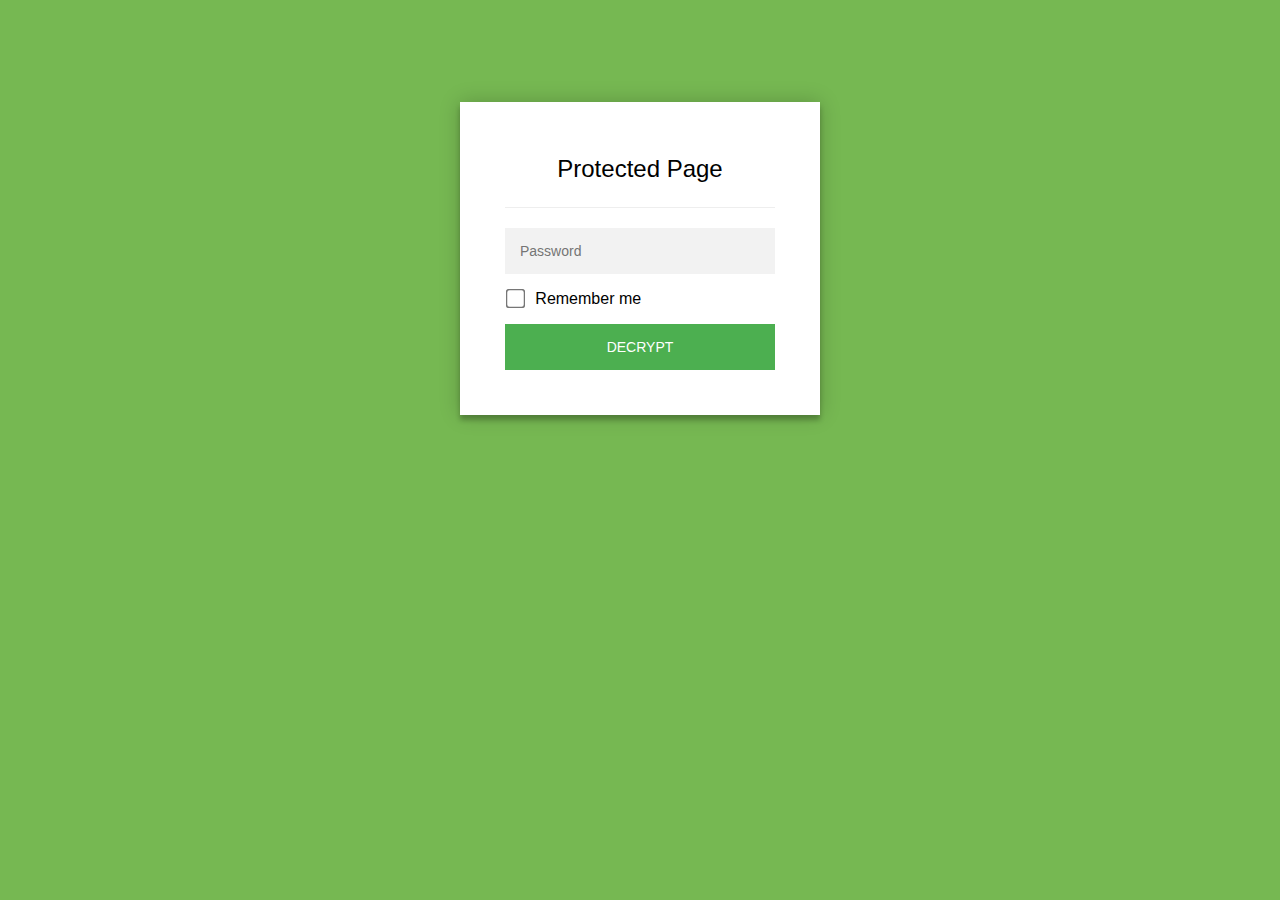
==== index.html @ cb02a93f "first commit" ====
<!DOCTYPE html>
<html class="staticrypt-html">
    <head>
        <meta charset="utf-8" />
        <title>Protected Page</title>
        <meta name="viewport" content="width=device-width, initial-scale=1" />

        <!-- do not cache this page -->
        <meta http-equiv="cache-control" content="max-age=0" />
        <meta http-equiv="cache-control" content="no-cache" />
        <meta http-equiv="expires" content="0" />
        <meta http-equiv="expires" content="Tue, 01 Jan 1980 1:00:00 GMT" />
        <meta http-equiv="pragma" content="no-cache" />

        <style>
            .staticrypt-hr {
                margin-top: 20px;
                margin-bottom: 20px;
                border: 0;
                border-top: 1px solid #eee;
            }

            .staticrypt-page {
                width: 360px;
                padding: 8% 0 0;
                margin: auto;
                box-sizing: border-box;
            }

            .staticrypt-form {
                position: relative;
                z-index: 1;
                background: #ffffff;
                max-width: 360px;
                margin: 0 auto 100px;
                padding: 45px;
                text-align: center;
                box-shadow: 0 0 20px 0 rgba(0, 0, 0, 0.2), 0 5px 5px 0 rgba(0, 0, 0, 0.24);
            }

            .staticrypt-form input[type="password"] {
                outline: 0;
                background: #f2f2f2;
                width: 100%;
                border: 0;
                margin: 0 0 15px;
                padding: 15px;
                box-sizing: border-box;
                font-size: 14px;
            }

            .staticrypt-form .staticrypt-decrypt-button {
                text-transform: uppercase;
                outline: 0;
                background: #4CAF50;
                width: 100%;
                border: 0;
                padding: 15px;
                color: #ffffff;
                font-size: 14px;
                cursor: pointer;
            }

            .staticrypt-form .staticrypt-decrypt-button:hover,
            .staticrypt-form .staticrypt-decrypt-button:active,
            .staticrypt-form .staticrypt-decrypt-button:focus {
                background: #4CAF50;
                filter: brightness(92%);
            }

            .staticrypt-html {
                height: 100%;
            }

            .staticrypt-body {
                height: 100%;
                margin: 0;
            }

            .staticrypt-content {
                height: 100%;
                margin-bottom: 1em;
                background: #76B852;
                font-family: "Arial", sans-serif;
                -webkit-font-smoothing: antialiased;
                -moz-osx-font-smoothing: grayscale;
            }

            .staticrypt-instructions {
                margin-top: -1em;
                margin-bottom: 1em;
            }

            .staticrypt-title {
                font-size: 1.5em;
            }

            label.staticrypt-remember {
                display: flex;
                align-items: center;
                margin-bottom: 1em;
            }

            .staticrypt-remember input[type="checkbox"] {
                transform: scale(1.5);
                margin-right: 1em;
            }

            .hidden {
                display: none !important;
            }

            .staticrypt-spinner-container {
                height: 100%;
                display: flex;
                align-items: center;
                justify-content: center;
            }

            .staticrypt-spinner {
                display: inline-block;
                width: 2rem;
                height: 2rem;
                vertical-align: text-bottom;
                border: 0.25em solid gray;
                border-right-color: transparent;
                border-radius: 50%;
                -webkit-animation: spinner-border 0.75s linear infinite;
                animation: spinner-border 0.75s linear infinite;
                animation-duration: 0.75s;
                animation-timing-function: linear;
                animation-delay: 0s;
                animation-iteration-count: infinite;
                animation-direction: normal;
                animation-fill-mode: none;
                animation-play-state: running;
                animation-name: spinner-border;
            }

            @keyframes spinner-border {
                100% {
                    transform: rotate(360deg);
                }
            }
        </style>
    </head>

    <body class="staticrypt-body">
        <div id="staticrypt_loading" class="staticrypt-spinner-container">
            <div class="staticrypt-spinner"></div>
        </div>

        <div id="staticrypt_content" class="staticrypt-content hidden">
            <div class="staticrypt-page">
                <div class="staticrypt-form">
                    <div class="staticrypt-instructions">
                        <p class="staticrypt-title">Protected Page</p>
                        <p></p>
                    </div>

                    <hr class="staticrypt-hr" />

                    <form id="staticrypt-form" action="#" method="post">
                        <input
                            id="staticrypt-password"
                            type="password"
                            name="password"
                            placeholder="Password"
                            autofocus
                        />

                        <label id="staticrypt-remember-label" class="staticrypt-remember hidden">
                            <input id="staticrypt-remember" type="checkbox" name="remember" />
                            Remember me
                        </label>

                        <input type="submit" class="staticrypt-decrypt-button" value="DECRYPT" />
                    </form>
                </div>
            </div>
        </div>

        <script>
            // these variables will be filled when generating the file - the template format is 'variable_name'
            const staticryptInitiator = 
            ((function(){
  const exports = {};
  const cryptoEngine = ((function(){
  const exports = {};
  const { subtle } = crypto;

const IV_BITS = 16 * 8;
const HEX_BITS = 4;
const ENCRYPTION_ALGO = "AES-CBC";

/**
 * Translates between utf8 encoded hexadecimal strings
 * and Uint8Array bytes.
 */
const HexEncoder = {
    /**
     * hex string -> bytes
     * @param {string} hexString
     * @returns {Uint8Array}
     */
    parse: function (hexString) {
        if (hexString.length % 2 !== 0) throw "Invalid hexString";
        const arrayBuffer = new Uint8Array(hexString.length / 2);

        for (let i = 0; i < hexString.length; i += 2) {
            const byteValue = parseInt(hexString.substring(i, i + 2), 16);
            if (isNaN(byteValue)) {
                throw "Invalid hexString";
            }
            arrayBuffer[i / 2] = byteValue;
        }
        return arrayBuffer;
    },

    /**
     * bytes -> hex string
     * @param {Uint8Array} bytes
     * @returns {string}
     */
    stringify: function (bytes) {
        const hexBytes = [];

        for (let i = 0; i < bytes.length; ++i) {
            let byteString = bytes[i].toString(16);
            if (byteString.length < 2) {
                byteString = "0" + byteString;
            }
            hexBytes.push(byteString);
        }
        return hexBytes.join("");
    },
};

/**
 * Translates between utf8 strings and Uint8Array bytes.
 */
const UTF8Encoder = {
    parse: function (str) {
        return new TextEncoder().encode(str);
    },

    stringify: function (bytes) {
        return new TextDecoder().decode(bytes);
    },
};

/**
 * Salt and encrypt a msg with a password.
 */
async function encrypt(msg, hashedPassword) {
    // Must be 16 bytes, unpredictable, and preferably cryptographically random. However, it need not be secret.
    // https://developer.mozilla.org/en-US/docs/Web/API/SubtleCrypto/encrypt#parameters
    const iv = crypto.getRandomValues(new Uint8Array(IV_BITS / 8));

    const key = await subtle.importKey("raw", HexEncoder.parse(hashedPassword), ENCRYPTION_ALGO, false, ["encrypt"]);

    const encrypted = await subtle.encrypt(
        {
            name: ENCRYPTION_ALGO,
            iv: iv,
        },
        key,
        UTF8Encoder.parse(msg)
    );

    // iv will be 32 hex characters, we prepend it to the ciphertext for use in decryption
    return HexEncoder.stringify(iv) + HexEncoder.stringify(new Uint8Array(encrypted));
}
exports.encrypt = encrypt;

/**
 * Decrypt a salted msg using a password.
 *
 * @param {string} encryptedMsg
 * @param {string} hashedPassword
 * @returns {Promise<string>}
 */
async function decrypt(encryptedMsg, hashedPassword) {
    const ivLength = IV_BITS / HEX_BITS;
    const iv = HexEncoder.parse(encryptedMsg.substring(0, ivLength));
    const encrypted = encryptedMsg.substring(ivLength);

    const key = await subtle.importKey("raw", HexEncoder.parse(hashedPassword), ENCRYPTION_ALGO, false, ["decrypt"]);

    const outBuffer = await subtle.decrypt(
        {
            name: ENCRYPTION_ALGO,
            iv: iv,
        },
        key,
        HexEncoder.parse(encrypted)
    );

    return UTF8Encoder.stringify(new Uint8Array(outBuffer));
}
exports.decrypt = decrypt;

/**
 * Salt and hash the password so it can be stored in localStorage without opening a password reuse vulnerability.
 *
 * @param {string} password
 * @param {string} salt
 * @returns {Promise<string>}
 */
async function hashPassword(password, salt) {
    // we hash the password in multiple steps, each adding more iterations. This is because we used to allow less
    // iterations, so for backward compatibility reasons, we need to support going from that to more iterations.
    let hashedPassword = await hashLegacyRound(password, salt);

    hashedPassword = await hashSecondRound(hashedPassword, salt);

    return hashThirdRound(hashedPassword, salt);
}
exports.hashPassword = hashPassword;

/**
 * This hashes the password with 1k iterations. This is a low number, we need this function to support backwards
 * compatibility.
 *
 * @param {string} password
 * @param {string} salt
 * @returns {Promise<string>}
 */
function hashLegacyRound(password, salt) {
    return pbkdf2(password, salt, 1000, "SHA-1");
}
exports.hashLegacyRound = hashLegacyRound;

/**
 * Add a second round of iterations. This is because we used to use 1k, so for backwards compatibility with
 * remember-me/autodecrypt links, we need to support going from that to more iterations.
 *
 * @param hashedPassword
 * @param salt
 * @returns {Promise<string>}
 */
function hashSecondRound(hashedPassword, salt) {
    return pbkdf2(hashedPassword, salt, 14000, "SHA-256");
}
exports.hashSecondRound = hashSecondRound;

/**
 * Add a third round of iterations to bring total number to 600k. This is because we used to use 1k, then 15k, so for
 * backwards compatibility with remember-me/autodecrypt links, we need to support going from that to more iterations.
 *
 * @param hashedPassword
 * @param salt
 * @returns {Promise<string>}
 */
function hashThirdRound(hashedPassword, salt) {
    return pbkdf2(hashedPassword, salt, 585000, "SHA-256");
}
exports.hashThirdRound = hashThirdRound;

/**
 * Salt and hash the password so it can be stored in localStorage without opening a password reuse vulnerability.
 *
 * @param {string} password
 * @param {string} salt
 * @param {int} iterations
 * @param {string} hashAlgorithm
 * @returns {Promise<string>}
 */
async function pbkdf2(password, salt, iterations, hashAlgorithm) {
    const key = await subtle.importKey("raw", UTF8Encoder.parse(password), "PBKDF2", false, ["deriveBits"]);

    const keyBytes = await subtle.deriveBits(
        {
            name: "PBKDF2",
            hash: hashAlgorithm,
            iterations,
            salt: UTF8Encoder.parse(salt),
        },
        key,
        256
    );

    return HexEncoder.stringify(new Uint8Array(keyBytes));
}

function generateRandomSalt() {
    const bytes = crypto.getRandomValues(new Uint8Array(128 / 8));

    return HexEncoder.stringify(new Uint8Array(bytes));
}
exports.generateRandomSalt = generateRandomSalt;

async function signMessage(hashedPassword, message) {
    const key = await subtle.importKey(
        "raw",
        HexEncoder.parse(hashedPassword),
        {
            name: "HMAC",
            hash: "SHA-256",
        },
        false,
        ["sign"]
    );
    const signature = await subtle.sign("HMAC", key, UTF8Encoder.parse(message));

    return HexEncoder.stringify(new Uint8Array(signature));
}
exports.signMessage = signMessage;

function getRandomAlphanum() {
    const possibleCharacters = "abcdefghijklmnopqrstuvwxyzABCDEFGHIJKLMNOPQRSTUVWXYZ0123456789";

    let byteArray;
    let parsedInt;

    // Keep generating new random bytes until we get a value that falls
    // within a range that can be evenly divided by possibleCharacters.length
    do {
        byteArray = crypto.getRandomValues(new Uint8Array(1));
        // extract the lowest byte to get an int from 0 to 255 (probably unnecessary, since we're only generating 1 byte)
        parsedInt = byteArray[0] & 0xff;
    } while (parsedInt >= 256 - (256 % possibleCharacters.length));

    // Take the modulo of the parsed integer to get a random number between 0 and totalLength - 1
    const randomIndex = parsedInt % possibleCharacters.length;

    return possibleCharacters[randomIndex];
}

/**
 * Generate a random string of a given length.
 *
 * @param {int} length
 * @returns {string}
 */
function generateRandomString(length) {
    let randomString = "";

    for (let i = 0; i < length; i++) {
        randomString += getRandomAlphanum();
    }

    return randomString;
}
exports.generateRandomString = generateRandomString;

  return exports;
})());
const codec = ((function(){
  const exports = {};
  /**
 * Initialize the codec with the provided cryptoEngine - this return functions to encode and decode messages.
 *
 * @param cryptoEngine - the engine to use for encryption / decryption
 */
function init(cryptoEngine) {
    const exports = {};

    /**
     * Top-level function for encoding a message.
     * Includes password hashing, encryption, and signing.
     *
     * @param {string} msg
     * @param {string} password
     * @param {string} salt
     *
     * @returns {string} The encoded text
     */
    async function encode(msg, password, salt) {
        const hashedPassword = await cryptoEngine.hashPassword(password, salt);

        const encrypted = await cryptoEngine.encrypt(msg, hashedPassword);

        // we use the hashed password in the HMAC because this is effectively what will be used a password (so we can store
        // it in localStorage safely, we don't use the clear text password)
        const hmac = await cryptoEngine.signMessage(hashedPassword, encrypted);

        return hmac + encrypted;
    }
    exports.encode = encode;

    /**
     * Encode using a password that has already been hashed. This is useful to encode multiple messages in a row, that way
     * we don't need to hash the password multiple times.
     *
     * @param {string} msg
     * @param {string} hashedPassword
     *
     * @returns {string} The encoded text
     */
    async function encodeWithHashedPassword(msg, hashedPassword) {
        const encrypted = await cryptoEngine.encrypt(msg, hashedPassword);

        // we use the hashed password in the HMAC because this is effectively what will be used a password (so we can store
        // it in localStorage safely, we don't use the clear text password)
        const hmac = await cryptoEngine.signMessage(hashedPassword, encrypted);

        return hmac + encrypted;
    }
    exports.encodeWithHashedPassword = encodeWithHashedPassword;

    /**
     * Top-level function for decoding a message.
     * Includes signature check and decryption.
     *
     * @param {string} signedMsg
     * @param {string} hashedPassword
     * @param {string} salt
     * @param {int} backwardCompatibleAttempt
     * @param {string} originalPassword
     *
     * @returns {Object} {success: true, decoded: string} | {success: false, message: string}
     */
    async function decode(signedMsg, hashedPassword, salt, backwardCompatibleAttempt = 0, originalPassword = "") {
        const encryptedHMAC = signedMsg.substring(0, 64);
        const encryptedMsg = signedMsg.substring(64);
        const decryptedHMAC = await cryptoEngine.signMessage(hashedPassword, encryptedMsg);

        if (decryptedHMAC !== encryptedHMAC) {
            // we have been raising the number of iterations in the hashing algorithm multiple times, so to support the old
            // remember-me/autodecrypt links we need to try bringing the old hashes up to speed.
            originalPassword = originalPassword || hashedPassword;
            if (backwardCompatibleAttempt === 0) {
                const updatedHashedPassword = await cryptoEngine.hashThirdRound(originalPassword, salt);

                return decode(signedMsg, updatedHashedPassword, salt, backwardCompatibleAttempt + 1, originalPassword);
            }
            if (backwardCompatibleAttempt === 1) {
                let updatedHashedPassword = await cryptoEngine.hashSecondRound(originalPassword, salt);
                updatedHashedPassword = await cryptoEngine.hashThirdRound(updatedHashedPassword, salt);

                return decode(signedMsg, updatedHashedPassword, salt, backwardCompatibleAttempt + 1, originalPassword);
            }

            return { success: false, message: "Signature mismatch" };
        }

        return {
            success: true,
            decoded: await cryptoEngine.decrypt(encryptedMsg, hashedPassword),
        };
    }
    exports.decode = decode;

    return exports;
}
exports.init = init;

  return exports;
})());
const decode = codec.init(cryptoEngine).decode;

/**
 * Initialize the staticrypt module, that exposes functions callbable by the password_template.
 *
 * @param {{
 *  staticryptEncryptedMsgUniqueVariableName: string,
 *  isRememberEnabled: boolean,
 *  rememberDurationInDays: number,
 *  staticryptSaltUniqueVariableName: string,
 * }} staticryptConfig - object of data that is stored on the password_template at encryption time.
 *
 * @param {{
 *  rememberExpirationKey: string,
 *  rememberPassphraseKey: string,
 *  replaceHtmlCallback: function,
 *  clearLocalStorageCallback: function,
 * }} templateConfig - object of data that can be configured by a custom password_template.
 */
function init(staticryptConfig, templateConfig) {
    const exports = {};

    /**
     * Decrypt our encrypted page, replace the whole HTML.
     *
     * @param {string} hashedPassword
     * @returns {Promise<boolean>}
     */
    async function decryptAndReplaceHtml(hashedPassword) {
        const { staticryptEncryptedMsgUniqueVariableName, staticryptSaltUniqueVariableName } = staticryptConfig;
        const { replaceHtmlCallback } = templateConfig;

        const result = await decode(
            staticryptEncryptedMsgUniqueVariableName,
            hashedPassword,
            staticryptSaltUniqueVariableName
        );
        if (!result.success) {
            return false;
        }
        const plainHTML = result.decoded;

        // if the user configured a callback call it, otherwise just replace the whole HTML
        if (typeof replaceHtmlCallback === "function") {
            replaceHtmlCallback(plainHTML);
        } else {
            document.write(plainHTML);
            document.close();
        }

        return true;
    }

    /**
     * Attempt to decrypt the page and replace the whole HTML.
     *
     * @param {string} password
     * @param {boolean} isRememberChecked
     *
     * @returns {Promise<{isSuccessful: boolean, hashedPassword?: string}>} - we return an object, so that if we want to
     *   expose more information in the future we can do it without breaking the password_template
     */
    async function handleDecryptionOfPage(password, isRememberChecked) {
        const { isRememberEnabled, rememberDurationInDays, staticryptSaltUniqueVariableName } = staticryptConfig;
        const { rememberExpirationKey, rememberPassphraseKey } = templateConfig;

        // decrypt and replace the whole page
        const hashedPassword = await cryptoEngine.hashPassword(password, staticryptSaltUniqueVariableName);

        const isDecryptionSuccessful = await decryptAndReplaceHtml(hashedPassword);

        if (!isDecryptionSuccessful) {
            return {
                isSuccessful: false,
                hashedPassword,
            };
        }

        // remember the hashedPassword and set its expiration if necessary
        if (isRememberEnabled && isRememberChecked) {
            window.localStorage.setItem(rememberPassphraseKey, hashedPassword);

            // set the expiration if the duration isn't 0 (meaning no expiration)
            if (rememberDurationInDays > 0) {
                window.localStorage.setItem(
                    rememberExpirationKey,
                    (new Date().getTime() + rememberDurationInDays * 24 * 60 * 60 * 1000).toString()
                );
            }
        }

        return {
            isSuccessful: true,
            hashedPassword,
        };
    }
    exports.handleDecryptionOfPage = handleDecryptionOfPage;

    /**
     * Clear localstorage from staticrypt related values
     */
    function clearLocalStorage() {
        const { clearLocalStorageCallback, rememberExpirationKey, rememberPassphraseKey } = templateConfig;

        if (typeof clearLocalStorageCallback === "function") {
            clearLocalStorageCallback();
        } else {
            localStorage.removeItem(rememberPassphraseKey);
            localStorage.removeItem(rememberExpirationKey);
        }
    }

    async function handleDecryptOnLoad() {
        let isSuccessful = await decryptOnLoadFromUrl();

        if (!isSuccessful) {
            isSuccessful = await decryptOnLoadFromRememberMe();
        }

        return { isSuccessful };
    }
    exports.handleDecryptOnLoad = handleDecryptOnLoad;

    /**
     * Clear storage if we are logging out
     *
     * @returns {boolean} - whether we logged out
     */
    function logoutIfNeeded() {
        const logoutKey = "staticrypt_logout";

        // handle logout through query param
        const queryParams = new URLSearchParams(window.location.search);
        if (queryParams.has(logoutKey)) {
            clearLocalStorage();
            return true;
        }

        // handle logout through URL fragment
        const hash = window.location.hash.substring(1);
        if (hash.includes(logoutKey)) {
            clearLocalStorage();
            return true;
        }

        return false;
    }

    /**
     * To be called on load: check if we want to try to decrypt and replace the HTML with the decrypted content, and
     * try to do it if needed.
     *
     * @returns {Promise<boolean>} true if we derypted and replaced the whole page, false otherwise
     */
    async function decryptOnLoadFromRememberMe() {
        const { rememberDurationInDays } = staticryptConfig;
        const { rememberExpirationKey, rememberPassphraseKey } = templateConfig;

        // if we are login out, terminate
        if (logoutIfNeeded()) {
            return false;
        }

        // if there is expiration configured, check if we're not beyond the expiration
        if (rememberDurationInDays && rememberDurationInDays > 0) {
            const expiration = localStorage.getItem(rememberExpirationKey),
                isExpired = expiration && new Date().getTime() > parseInt(expiration);

            if (isExpired) {
                clearLocalStorage();
                return false;
            }
        }

        const hashedPassword = localStorage.getItem(rememberPassphraseKey);

        if (hashedPassword) {
            // try to decrypt
            const isDecryptionSuccessful = await decryptAndReplaceHtml(hashedPassword);

            // if the decryption is unsuccessful the password might be wrong - silently clear the saved data and let
            // the user fill the password form again
            if (!isDecryptionSuccessful) {
                clearLocalStorage();
                return false;
            }

            return true;
        }

        return false;
    }

    function decryptOnLoadFromUrl() {
        const passwordKey = "staticrypt_pwd";

        // get the password from the query param
        const queryParams = new URLSearchParams(window.location.search);
        const hashedPasswordQuery = queryParams.get(passwordKey);

        // get the password from the url fragment
        const hashRegexMatch = window.location.hash.substring(1).match(new RegExp(passwordKey + "=(.*)"));
        const hashedPasswordFragment = hashRegexMatch ? hashRegexMatch[1] : null;

        const hashedPassword = hashedPasswordFragment || hashedPasswordQuery;

        if (hashedPassword) {
            return decryptAndReplaceHtml(hashedPassword);
        }

        return false;
    }

    return exports;
}
exports.init = init;

  return exports;
})());
        ;
            const templateError = "template_error",
                isRememberEnabled = true,
                staticryptConfig = {"staticryptEncryptedMsgUniqueVariableName":"[base64]","isRememberEnabled":true,"rememberDurationInDays":0,"staticryptSaltUniqueVariableName":"182e8de0d71774493505dd1562b419e7"};

            // you can edit these values to customize some of the behavior of StatiCrypt
            const templateConfig = {
                rememberExpirationKey: "staticrypt_expiration",
                rememberPassphraseKey: "staticrypt_passphrase",
                replaceHtmlCallback: null,
                clearLocalStorageCallback: null,
            };

            // init the staticrypt engine
            const staticrypt = staticryptInitiator.init(staticryptConfig, templateConfig);

            // try to automatically decrypt on load if there is a saved password
            window.onload = async function () {
                const { isSuccessful } = await staticrypt.handleDecryptOnLoad();

                // if we didn't decrypt anything on load, show the password prompt. Otherwise the content has already been
                // replaced, no need to do anything
                if (!isSuccessful) {
                    // hide loading screen
                    document.getElementById("staticrypt_loading").classList.add("hidden");
                    document.getElementById("staticrypt_content").classList.remove("hidden");
                    document.getElementById("staticrypt-password").focus();

                    // show the remember me checkbox
                    if (isRememberEnabled) {
                        document.getElementById("staticrypt-remember-label").classList.remove("hidden");
                    }
                }
            };

            // handle password form submission
            document.getElementById("staticrypt-form").addEventListener("submit", async function (e) {
                e.preventDefault();

                const password = document.getElementById("staticrypt-password").value,
                    isRememberChecked = document.getElementById("staticrypt-remember").checked;

                const { isSuccessful } = await staticrypt.handleDecryptionOfPage(password, isRememberChecked);

                if (!isSuccessful) {
                    alert(templateError);
                }
            });
        </script>
    </body>
</html>
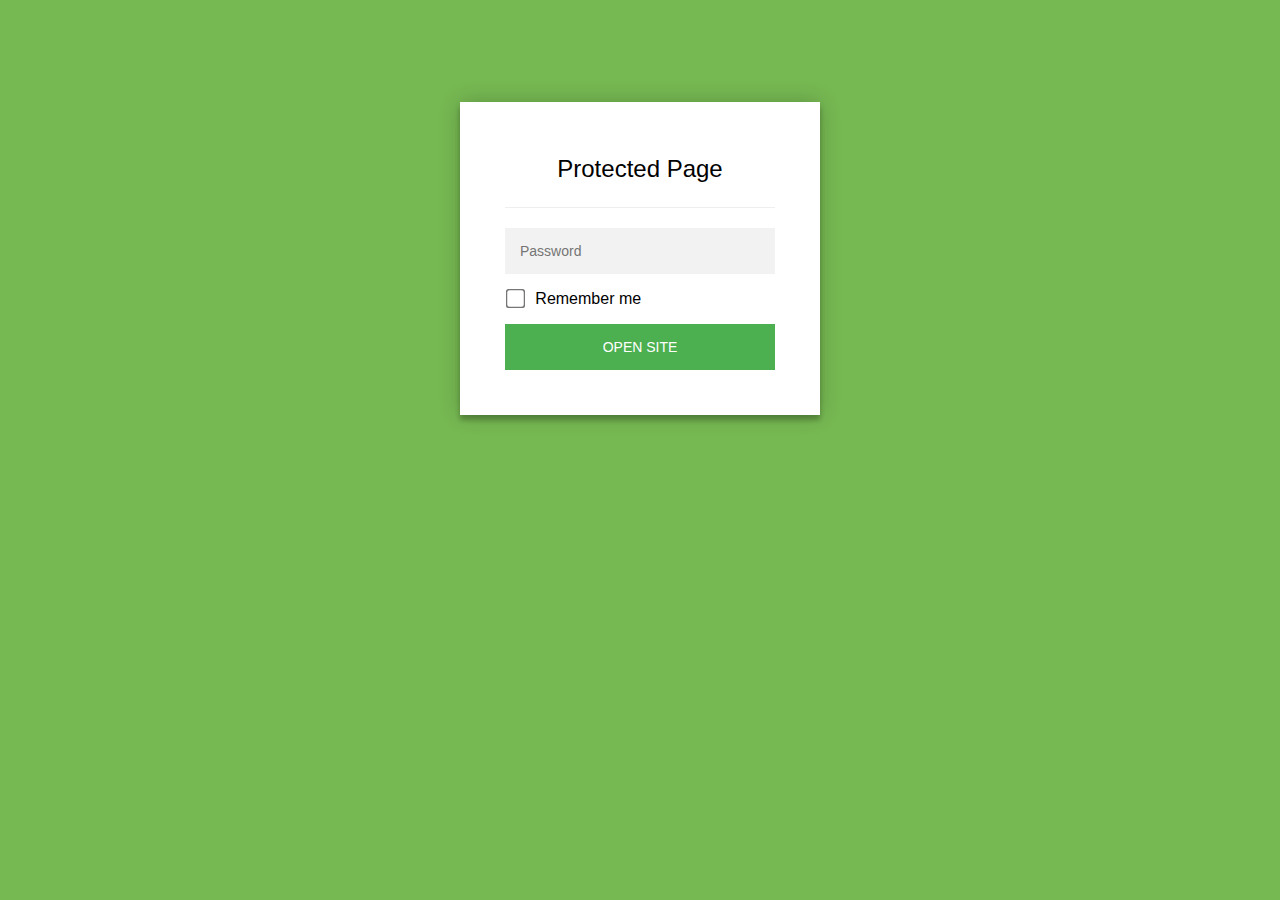
==== commit 04682203: "fixed header" ====
--- a/index.html
+++ b/index.html
@@ -174,7 +174,7 @@
                             Remember me
                         </label>
 
-                        <input type="submit" class="staticrypt-decrypt-button" value="DECRYPT" />
+                        <input type="submit" class="staticrypt-decrypt-button" value="Open Site" />
                     </form>
                 </div>
             </div>
@@ -770,7 +770,7 @@
         ;
             const templateError = "template_error",
                 isRememberEnabled = true,
-                staticryptConfig = {"staticryptEncryptedMsgUniqueVariableName":"[base64]","isRememberEnabled":true,"rememberDurationInDays":0,"staticryptSaltUniqueVariableName":"182e8de0d71774493505dd1562b419e7"};
+                staticryptConfig = {"staticryptEncryptedMsgUniqueVariableName":"[base64]","isRememberEnabled":true,"rememberDurationInDays":0,"staticryptSaltUniqueVariableName":"e728943dca4f2eb11cc05232e70bb37f"};
 
             // you can edit these values to customize some of the behavior of StatiCrypt
             const templateConfig = {
